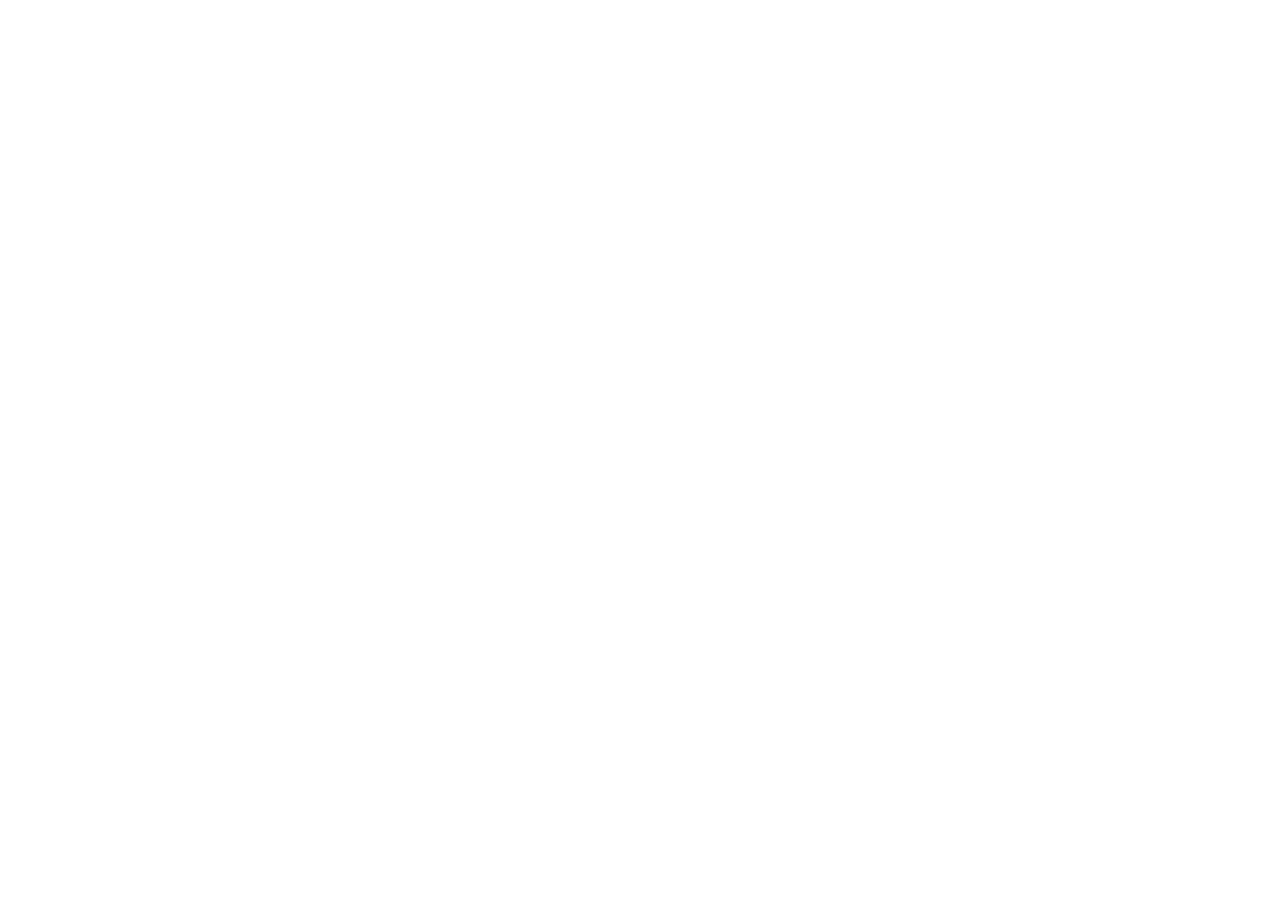
==== index.html @ f2e9ebaf "Readded files" ====
<!DOCTYPE html>
<html lang="en-us">

<head>

    <meta charset="UTF-8">
    <title>Event Medical Staffing</title>
    <link rel="stylesheet" type="text/css" href="css/reset.css">
    <link rel="stylesheet" type="text/css" href="css/style.css">
    <link rel="stylesheet" href="https://stackpath.bootstrapcdn.com/bootstrap/4.3.1/css/bootstrap.min.css" integrity="sha384-ggOyR0iXCbMQv3Xipma34MD+dH/1fQ784/j6cY/iJTQUOhcWr7x9JvoRxT2MZw1T" crossorigin="anonymous">
    <link href="https://fonts.googleapis.com/css?family=Open+Sans+Condensed:300&display=swap" rel="stylesheet">
    <link href="https://fonts.googleapis.com/css?family=Anton&display=swap" rel="stylesheet">
    <link rel="icon" type="image/png" href="assets/favicon.png">

</head>

<body>

<!--Video-->
    <section class="video-fluid position-fixed">
        <video class="video" autoplay muted loop>
            <source src="assets/Cheering-Crowd.mp4" type="video/mp4">
        </video>
    </section>

<!--Header-->
    <nav class="navbar navbar-dark fixed-top scrolling-navbar">       
        <a class="navbar-brand" href="index.html">
          <img src="assets/ems-logo-white-2019.png" width="150" height="96" alt="EMS Logo">
        </a>

        <ul class="nav justify-content-end">
            <li class="nav-item">
              <a class="nav-link active text-white" title="home" href="index.html">Home</a>
            </li>
            <li class="nav-item">
              <a class="nav-link text-white" title="about" href="#">About</a>
            </li>
            <li class="nav-item">
              <a class="nav-link text-white" title ="contact" href="#">Contact</a>
            </li>
        </ul>
    </nav>

<!--Hero-->

            <div class="hero-container position-fixed justify-content-center">
                <h1 class="title">EMTs For All Events</h1>
                
            </div>


<!--Footer-->
    <nav class="navbar navbar-dark fixed-bottom scrolling-navbar">       
        <ul class="nav justify-content-end">
            <li class="nav-item">
                <p class="nav-link active text-white">Event Medical Staffing &copy2019</p>
            </li>
            <li class="nav-item">
                <a class="nav-link text-white" title="phone number" href="tel:+18018750018">(801) 875-0018</a>
            </li>
            <li class="nav-item">
                <a class="nav-link text-white" title="email address" href="mailto:booking@eventmedicalstaffing.co">booking@eventmedicalstaffing.co</a>
            </li>
        </ul>
    </nav>

</body>

<script src="https://code.jquery.com/jquery-3.3.1.slim.min.js" integrity="sha384-q8i/X+965DzO0rT7abK41JStQIAqVgRVzpbzo5smXKp4YfRvH+8abtTE1Pi6jizo" crossorigin="anonymous"></script>
<script src="https://cdnjs.cloudflare.com/ajax/libs/popper.js/1.14.7/umd/popper.min.js" integrity="sha384-UO2eT0CpHqdSJQ6hJty5KVphtPhzWj9WO1clHTMGa3JDZwrnQq4sF86dIHNDz0W1" crossorigin="anonymous"></script>
<script src="https://stackpath.bootstrapcdn.com/bootstrap/4.3.1/js/bootstrap.min.js" integrity="sha384-JjSmVgyd0p3pXB1rRibZUAYoIIy6OrQ6VrjIEaFf/nJGzIxFDsf4x0xIM+B07jRM" crossorigin="anonymous"></script>

</html>
---- css/style.css ----
.video-fluid {
    height: 100%;
    width: 100%;
    top:0;
    left:0;
}

.navbar {
    font-family: 'Open Sans Condensed', sans-serif;
    font-size: 18px;
    text-transform: uppercase;
    color: #fff;
}

.hero-container {
    height: 100%;
    width: 100%;
    min-height: 100%;
    min-height: 100vh;
    vertical-align: middle;
    text-align: center;
    display: flex;
    align-items: center;
}

.title {
    font-family: 'Anton', sans-serif;
    text-transform: uppercase;
    color: #fff;
    font-size: 80px;
}
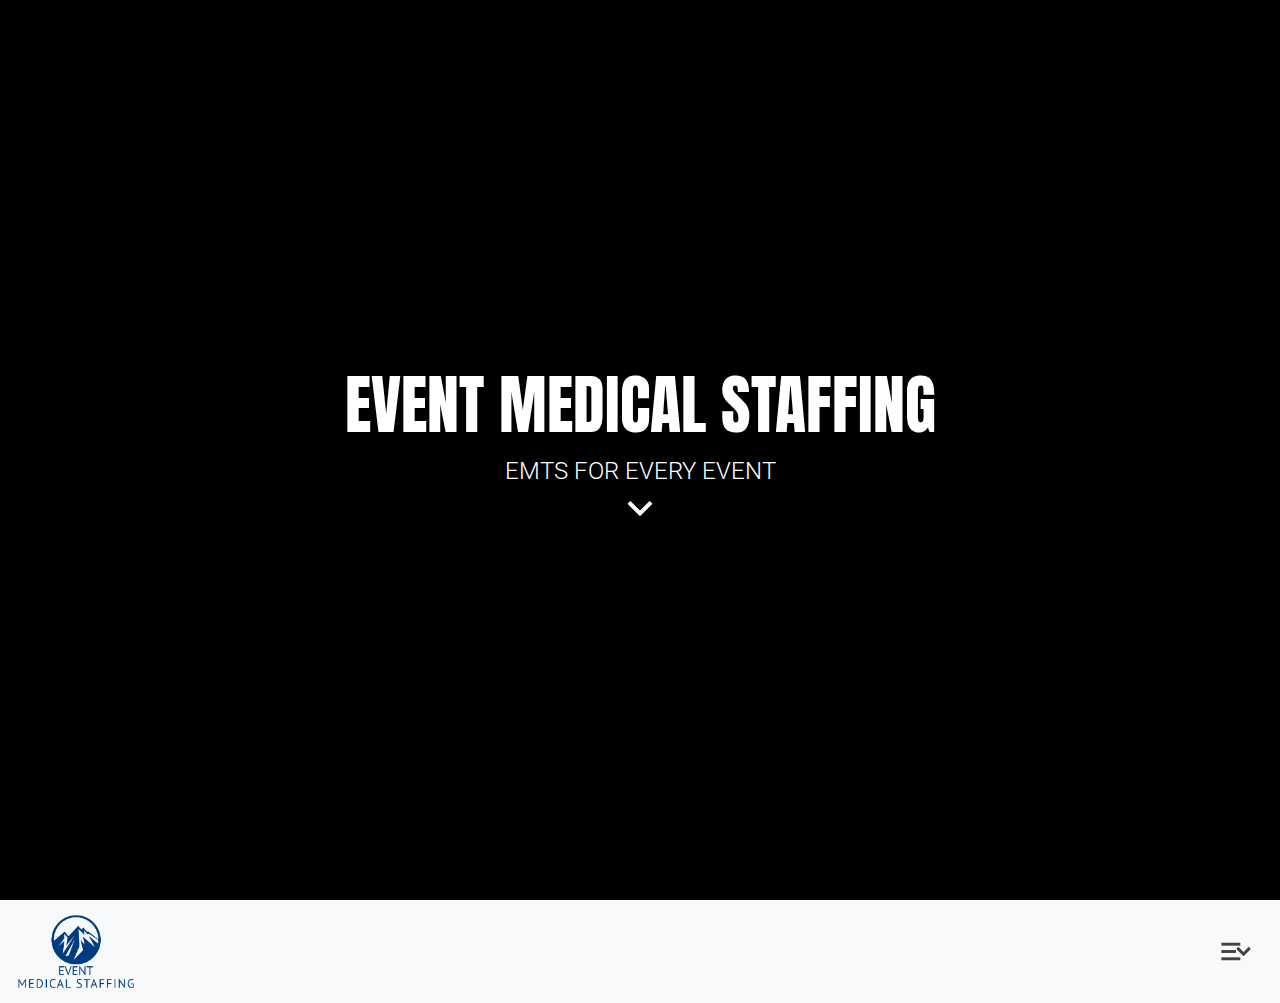
==== commit 35a77716: "Redid homepage" ====
--- a/index.html
+++ b/index.html
@@ -5,70 +5,71 @@
 
     <meta charset="UTF-8">
     <title>Event Medical Staffing</title>
-    <link rel="stylesheet" type="text/css" href="css/reset.css">
-    <link rel="stylesheet" type="text/css" href="css/style.css">
-    <link rel="stylesheet" href="https://stackpath.bootstrapcdn.com/bootstrap/4.3.1/css/bootstrap.min.css" integrity="sha384-ggOyR0iXCbMQv3Xipma34MD+dH/1fQ784/j6cY/iJTQUOhcWr7x9JvoRxT2MZw1T" crossorigin="anonymous">
-    <link href="https://fonts.googleapis.com/css?family=Open+Sans+Condensed:300&display=swap" rel="stylesheet">
-    <link href="https://fonts.googleapis.com/css?family=Anton&display=swap" rel="stylesheet">
-    <link rel="icon" type="image/png" href="assets/favicon.png">
+    <link rel="stylesheet" href="https://stackpath.bootstrapcdn.com/bootstrap/4.3.1/css/bootstrap.min.css"
+        integrity="sha384-ggOyR0iXCbMQv3Xipma34MD+dH/1fQ784/j6cY/iJTQUOhcWr7x9JvoRxT2MZw1T" crossorigin="anonymous">
+    <link rel="stylesheet" type="text/css" href="assets/css/reset.css">
+    <link rel="stylesheet" type="text/css" href="assets/css/style.css">
+
+    <link href="https://fonts.googleapis.com/css?family=Anton|Roboto&display=swap" rel="stylesheet">
+
+    <link rel="icon" type="image/png" href="assets/images/favicon.png">
+    <meta name="viewport" content="width=device-width, initial-scale=1.0">
 
 </head>
 
 <body>
+    <header id="top">
+        <div class="overlay"></div>
+        <video playsinline="playsinline" autoplay="autoplay" muted="muted" loop="loop">
+            <source src="assets/video/cheering-crowd.mp4" type="video/mp4">
+        </video>
+        <div class="container h-100">
+            <div class="d-flex h-100 text-center align-items-center">
+                <div class="w-100 text-white">
+                    <h1 class="ctaH1 display-4">Event Medical Staffing</h1>
+                    <p class="ctaP lead mb-0">EMTS For Every Event</p>
+                    <a href="#about">
+                        <img class="downArrow" src="assets/images/keyboard_arrow_down-24px-ffffff.svg">
+                    </a>
+                </div>
+            </div>
+        </div>
+    </header>
 
-<!--Video-->
-    <section class="video-fluid position-fixed">
-        <video class="video" autoplay muted loop>
-            <source src="assets/Cheering-Crowd.mp4" type="video/mp4">
-        </video>
-    </section>
+    <nav class="nav-justified navbar navbar-light bg-light shadow">
+        <a class="navbar-brand" href="#top"><img class="logo" src="assets/images/EMS-Logo-2019.png"
+                alt="Event Medical Staffing Logo"></a>
+        <button class="navbar-toggler" type="button" data-toggle="collapse" data-target="#menu" aria-controls="menu"
+            aria-expanded="false" aria-label="Navigation Menu"><img class="menuIcon"
+                src="assets/images/menu_open-24px.svg"></button>
+        <div class="collapse navbar-collapse" id="menu">
+            <div class="navbar-nav">
+                <a class="nav-item nav-link" href="#top">Top</a>
+                <a class="nav-item nav-link" href="#about">About</a>
+                <a class="nav-item nav-link" href="#">Services</a>
+                <a class="nav-item nav-link" href="#">Contact</a>
+            </div><!--Nav Items-->
+        </div><!--Nav Menu-->
+    </nav><!--Nav Bar-->
 
-<!--Header-->
-    <nav class="navbar navbar-dark fixed-top scrolling-navbar">       
-        <a class="navbar-brand" href="index.html">
-          <img src="assets/ems-logo-white-2019.png" width="150" height="96" alt="EMS Logo">
-        </a>
+    <div id="about" class="container">
+        <div class="row">
+            <div class="col-xl-6 col-lg-6 col-md-12 col-sm-12 col-xs-12">
 
-        <ul class="nav justify-content-end">
-            <li class="nav-item">
-              <a class="nav-link active text-white" title="home" href="index.html">Home</a>
-            </li>
-            <li class="nav-item">
-              <a class="nav-link text-white" title="about" href="#">About</a>
-            </li>
-            <li class="nav-item">
-              <a class="nav-link text-white" title ="contact" href="#">Contact</a>
-            </li>
-        </ul>
-    </nav>
+            </div>
+        </div>
+    </div><!--About Container-->
 
-<!--Hero-->
-
-            <div class="hero-container position-fixed justify-content-center">
-                <h1 class="title">EMTs For All Events</h1>
-                
-            </div>
-
-
-<!--Footer-->
-    <nav class="navbar navbar-dark fixed-bottom scrolling-navbar">       
-        <ul class="nav justify-content-end">
-            <li class="nav-item">
-                <p class="nav-link active text-white">Event Medical Staffing &copy2019</p>
-            </li>
-            <li class="nav-item">
-                <a class="nav-link text-white" title="phone number" href="tel:+18018750018">(801) 875-0018</a>
-            </li>
-            <li class="nav-item">
-                <a class="nav-link text-white" title="email address" href="mailto:booking@eventmedicalstaffing.co">booking@eventmedicalstaffing.co</a>
-            </li>
-        </ul>
-    </nav>
-
+    <script src="https://code.jquery.com/jquery-3.3.1.slim.min.js"
+        integrity="sha384-q8i/X+965DzO0rT7abK41JStQIAqVgRVzpbzo5smXKp4YfRvH+8abtTE1Pi6jizo"
+        crossorigin="anonymous"></script>
+    <script src="https://cdnjs.cloudflare.com/ajax/libs/popper.js/1.14.7/umd/popper.min.js"
+        integrity="sha384-UO2eT0CpHqdSJQ6hJty5KVphtPhzWj9WO1clHTMGa3JDZwrnQq4sF86dIHNDz0W1"
+        crossorigin="anonymous"></script>
+    <script src="https://stackpath.bootstrapcdn.com/bootstrap/4.3.1/js/bootstrap.min.js"
+        integrity="sha384-JjSmVgyd0p3pXB1rRibZUAYoIIy6OrQ6VrjIEaFf/nJGzIxFDsf4x0xIM+B07jRM"
+        crossorigin="anonymous"></script>
+    <script src="javascript/app.js"></script>
 </body>
 
-<script src="https://code.jquery.com/jquery-3.3.1.slim.min.js" integrity="sha384-q8i/X+965DzO0rT7abK41JStQIAqVgRVzpbzo5smXKp4YfRvH+8abtTE1Pi6jizo" crossorigin="anonymous"></script>
-<script src="https://cdnjs.cloudflare.com/ajax/libs/popper.js/1.14.7/umd/popper.min.js" integrity="sha384-UO2eT0CpHqdSJQ6hJty5KVphtPhzWj9WO1clHTMGa3JDZwrnQq4sF86dIHNDz0W1" crossorigin="anonymous"></script>
-<script src="https://stackpath.bootstrapcdn.com/bootstrap/4.3.1/js/bootstrap.min.js" integrity="sha384-JjSmVgyd0p3pXB1rRibZUAYoIIy6OrQ6VrjIEaFf/nJGzIxFDsf4x0xIM+B07jRM" crossorigin="anonymous"></script>
-
 </html>--- a/assets/css/style.css
+++ b/assets/css/style.css
@@ -0,0 +1,83 @@
+@keyframes animatedBackground {
+    from { background-position: 0 0; }
+    to { background-position: -3000px 0; }
+}
+
+body {
+    font-size: 18px;
+    font-family: 'Roboto', sans-serif;
+}
+
+header {
+    position: relative;
+    background-color: black;
+    height: 100vh;
+    min-height: 25rem;
+    width: 100%;
+    overflow: hidden;
+  }
+  
+  header video {
+    position: absolute;
+    top: 50%;
+    left: 50%;
+    min-width: 100%;
+    min-height: 100%;
+    width: auto;
+    height: auto;
+    z-index: 0;
+    -ms-transform: translateX(-50%) translateY(-50%);
+    -moz-transform: translateX(-50%) translateY(-50%);
+    -webkit-transform: translateX(-50%) translateY(-50%);
+    transform: translateX(-50%) translateY(-50%);
+  }
+  
+  header .container {
+    position: relative;
+    z-index: 2;
+  }
+  
+  header .overlay {
+    position: absolute;
+    top: 0;
+    left: 0;
+    height: 100%;
+    width: 100%;
+    background-color: black;
+    opacity: 0.5;
+    z-index: 1;
+  }
+
+  .logo {
+      width: 120px;
+  }
+
+  .menuIcon {
+      width: 35px;
+  }
+
+  .downArrow {
+      width: 50px;
+  }
+
+  .ctaH1 {
+    font-family: 'Anton', sans-serif;
+    text-transform: uppercase;
+    font-size: 4rem;
+  }
+
+  .ctaP {
+    font-family: 'Roboto', sans-serif;
+    text-transform: uppercase;
+    font-size: 1.5rem;
+    padding-top: 1rem;
+  }
+
+  .navbar-toggler {
+    border-style: none;
+  }
+
+  .nav-item {
+      padding: 1rem;
+      text-transform: uppercase;
+  }